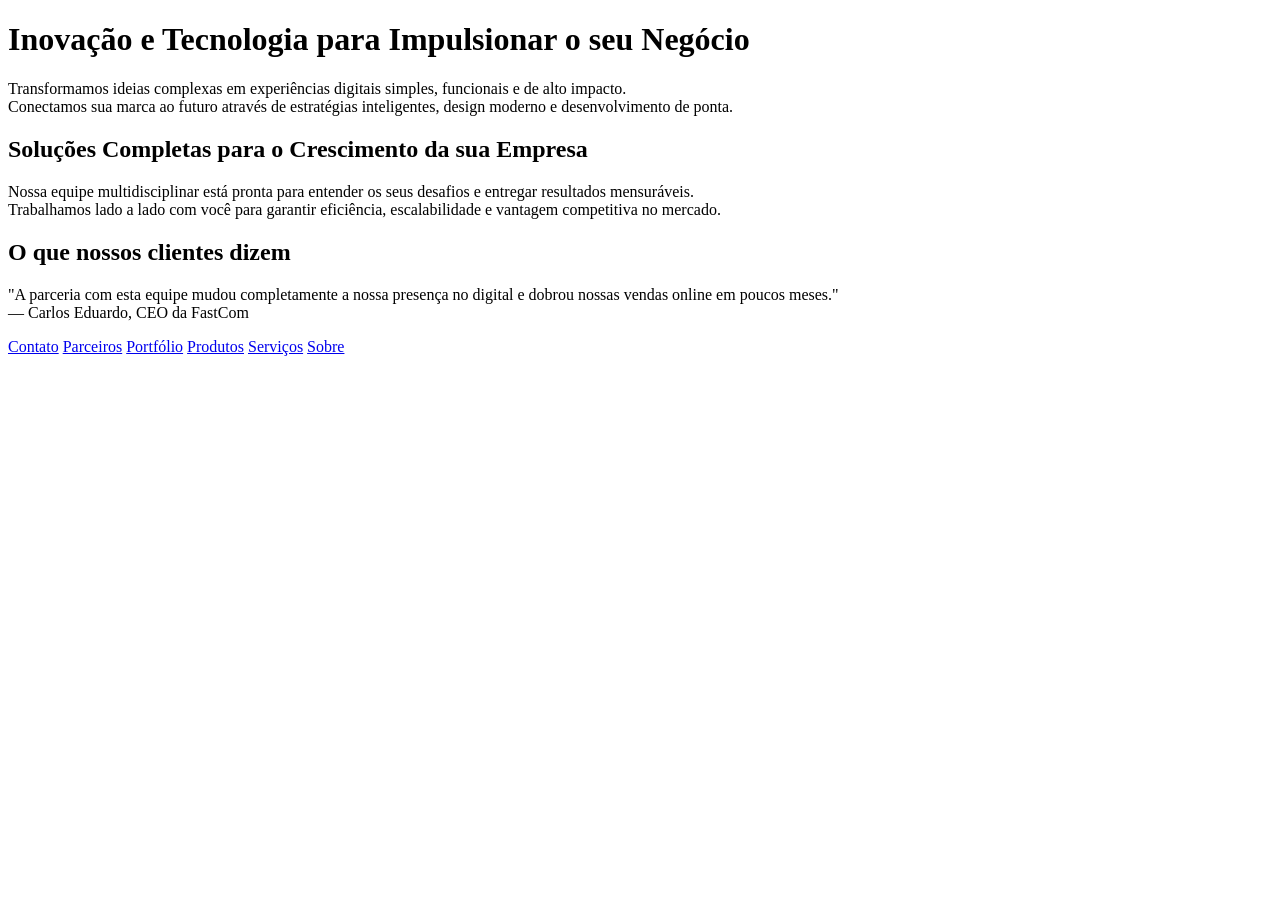
==== index.html @ c9fbcada "Corringindo erro" ====
<!DOCTYPE html>
<html lang="en">
<head>
    <meta charset="UTF-8">
    <meta name="viewport" content="width=}, initial-scale=1.0">
    <title>Document</title>
</head>
<h1>Inovação e Tecnologia para Impulsionar o seu Negócio</h1>
<p>Transformamos ideias complexas em experiências digitais simples, funcionais e de alto impacto.<br>Conectamos sua marca ao futuro através de estratégias inteligentes, design moderno e desenvolvimento de ponta.</p>

<h2>Soluções Completas para o Crescimento da sua Empresa</h2>
<p>Nossa equipe multidisciplinar está pronta para entender os seus desafios e entregar resultados mensuráveis.<br>Trabalhamos lado a lado com você para garantir eficiência, escalabilidade e vantagem competitiva no mercado.</p>

<h2>O que nossos clientes dizem</h2>
<p>"A parceria com esta equipe mudou completamente a nossa presença no digital e dobrou nossas vendas online em poucos meses."<br>— Carlos Eduardo, CEO da FastCom</p>
<body>
    <a href="contate-nos.html">Contato</a>
    <a href="parceiros.html">Parceiros</a>
    <a href="portifolio.html">Portfólio</a>
    <a href="produtos.html">Produtos</a>
    <a href="serviços.html">Serviços</a>
    <a href="sobre.html">Sobre</a>
</body>
</html>
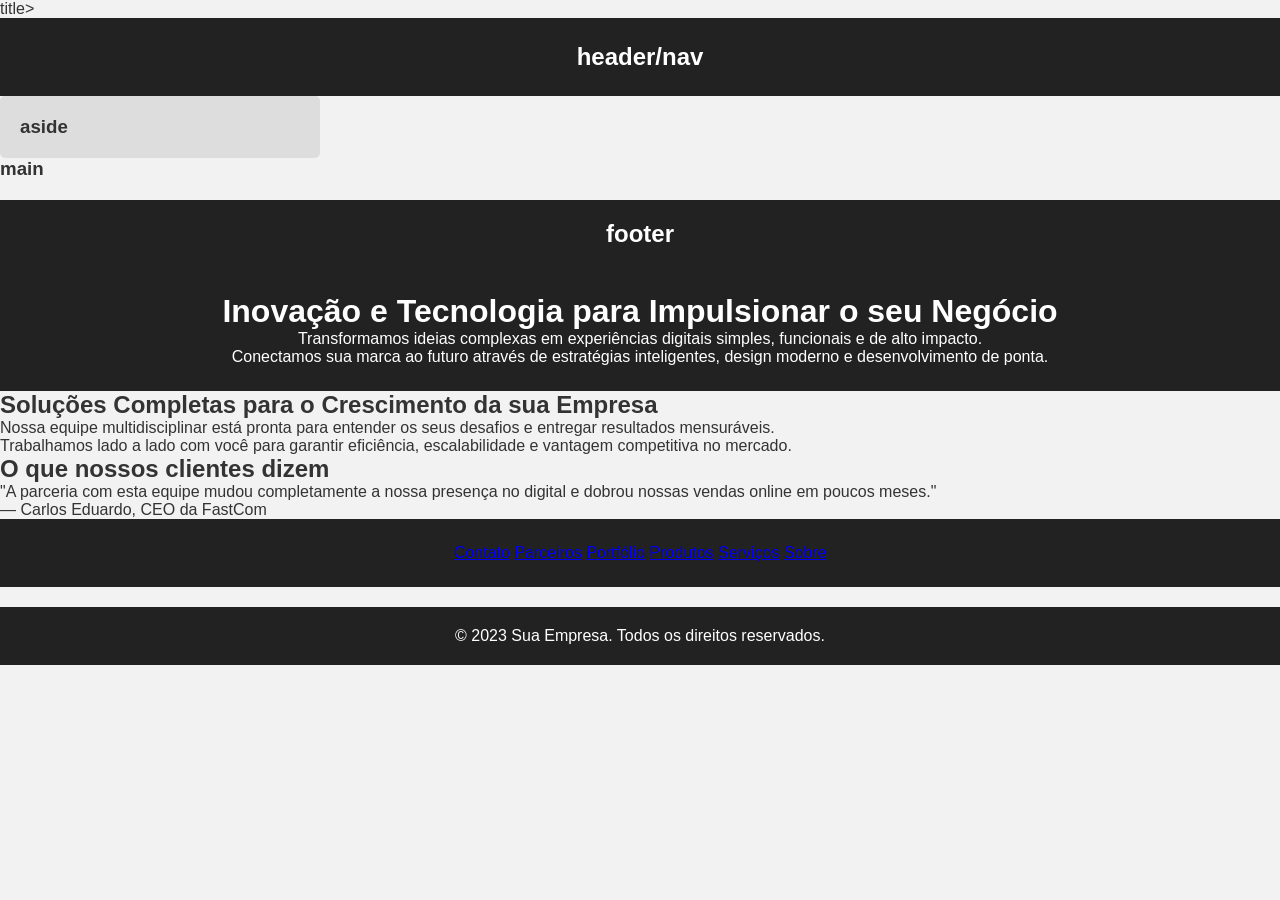
==== commit 9437a79d: "ajeitando a aba parceiros e index, add css incorporado" ====
--- a/index.html
+++ b/index.html
@@ -4,21 +4,112 @@
     <meta charset="UTF-8">
     <meta name="viewport" content="width=}, initial-scale=1.0">
     <title>Document</title>
+    <style>
+        /*Configuração geral*/
+*{
+    margin:0;
+    padding:0;
+    box-sizing:border-box;
+}
+body{
+    font-family:Arial,sans-serif;
+    background-color:#f2f2f2;
+    color:#333;
+}
+/*Cabeçalho*/
+header{
+    background-color:#222;
+    color:white;
+    text-align:center;
+    padding:25px;
+}
+/*Menu de navegação*/
+nav{
+    background-color:#444;
+    padding:15px;
+    text-align:center;
+}
+nav a{
+    color:white;
+    text-decoration:none;
+    margin:0 15px;
+}
+nav a:hover{
+    color:#00bcd4;
+}
+/*Área com barra lateral e conteúdo*/
+.container{
+    display:flex;
+    gap:20px;
+    padding:20px;
+    min-height:400px;
+}
+/*Barra lateral*/
+aside{
+    width:25%;
+    background-color:#ddd;
+    padding:20px;
+    border-radius:5px;
+}
+/*Conteúdo principal*/
+main{
+    flex:1;
+    background-color:white;
+    padding:20px;
+    border-radius:5px;
+}
+/*Rodapé*/
+footer{
+    background-color:#222;
+    color:white;
+    text-align:center;
+    padding:20px;
+    margin-top:20px;
+    }
+    </style> <!DOCTYPE html>
+    <html lang="pt-BR">
+    <head>
+        <meta charset="UTF-8">
+        <meta name="viewport" content="width=device-width, initial-scale=1.o">
+        <title>Layout Estudo Dirigido</title>title>
+        <!--Vinculando o CSS Externo solicitado-->
+        <link rel="stylesheet" href="style.css">
+    </head>
+    <body>
+        <div class="grid-container">
+        <header class="header-nav">
+            <h2>header/nav</h2>
+        </header>
+        <aside class="sidebar">
+            <h3>aside</h3>
+        </aside>
+    </main class="content">
+             <h3>main</h3>
+</main>
+    <footer class="footer">
+            <h2>footer</h2>
+        </footer>
 </head>
+<header>
 <h1>Inovação e Tecnologia para Impulsionar o seu Negócio</h1>
 <p>Transformamos ideias complexas em experiências digitais simples, funcionais e de alto impacto.<br>Conectamos sua marca ao futuro através de estratégias inteligentes, design moderno e desenvolvimento de ponta.</p>
-
+</header>
 <h2>Soluções Completas para o Crescimento da sua Empresa</h2>
 <p>Nossa equipe multidisciplinar está pronta para entender os seus desafios e entregar resultados mensuráveis.<br>Trabalhamos lado a lado com você para garantir eficiência, escalabilidade e vantagem competitiva no mercado.</p>
 
 <h2>O que nossos clientes dizem</h2>
 <p>"A parceria com esta equipe mudou completamente a nossa presença no digital e dobrou nossas vendas online em poucos meses."<br>— Carlos Eduardo, CEO da FastCom</p>
 <body>
+    
+    <header>
     <a href="contate-nos.html">Contato</a>
     <a href="parceiros.html">Parceiros</a>
     <a href="portifolio.html">Portfólio</a>
     <a href="produtos.html">Produtos</a>
     <a href="serviços.html">Serviços</a>
     <a href="sobre.html">Sobre</a>
+    </header>
 </body>
-</html>+<footer>
+    <p>&copy; 2023 Sua Empresa. Todos os direitos reservados.</p>
+</footer>
--- a/style.css
+++ b/style.css
@@ -0,0 +1,76 @@
+/*Configuração geral*/
+*{
+    margin:0;
+    padding:0;
+    box-sizing:border-box;
+}
+body{
+    font-family:Arial,sans-serif;
+    background-color:#f2f2f2;
+    color:#333;
+}
+/*Cabeçalho*/
+header{
+    background-color:#222;
+    color:white;
+    text-align:center;
+    padding:25px;
+}
+/*Menu de navegação*/
+nav{
+    background-color:#444;
+    padding:15px;
+    text-align:center;
+}
+nav a{
+    color:white;
+    text-decoration:none;
+    margin:0 15px;
+}
+nav a:hover{
+    color:#00bcd4;
+}
+/*Área com barra lateral e conteúdo*/
+.container{
+    display:flex;
+    gap:20px;
+    padding:20px;
+    min-height:400px;
+}
+/*Barra lateral*/
+aside{
+    width:25%;
+    background-color:#ddd;
+    padding:20px;
+    border-radius:5px;
+}
+/*Conteúdo principal*/
+main{
+    flex:1;
+    background-color:white;
+    padding:20px;
+    border-radius:5px;
+}
+/*Rodapé*/
+footer{
+    background-color:#222;
+    color:white;
+    text-align:center;
+    padding:20px;
+    margin-top:20px;
+}
+/*Adaptação para celulares*/
+@media(max-width:600px){
+    .container{
+        flex-direction:column;
+    }
+    aside{
+        width:100%;
+    }
+    nav a{
+        display:inline-block;
+        margin:5px;
+    }
+}
+
+
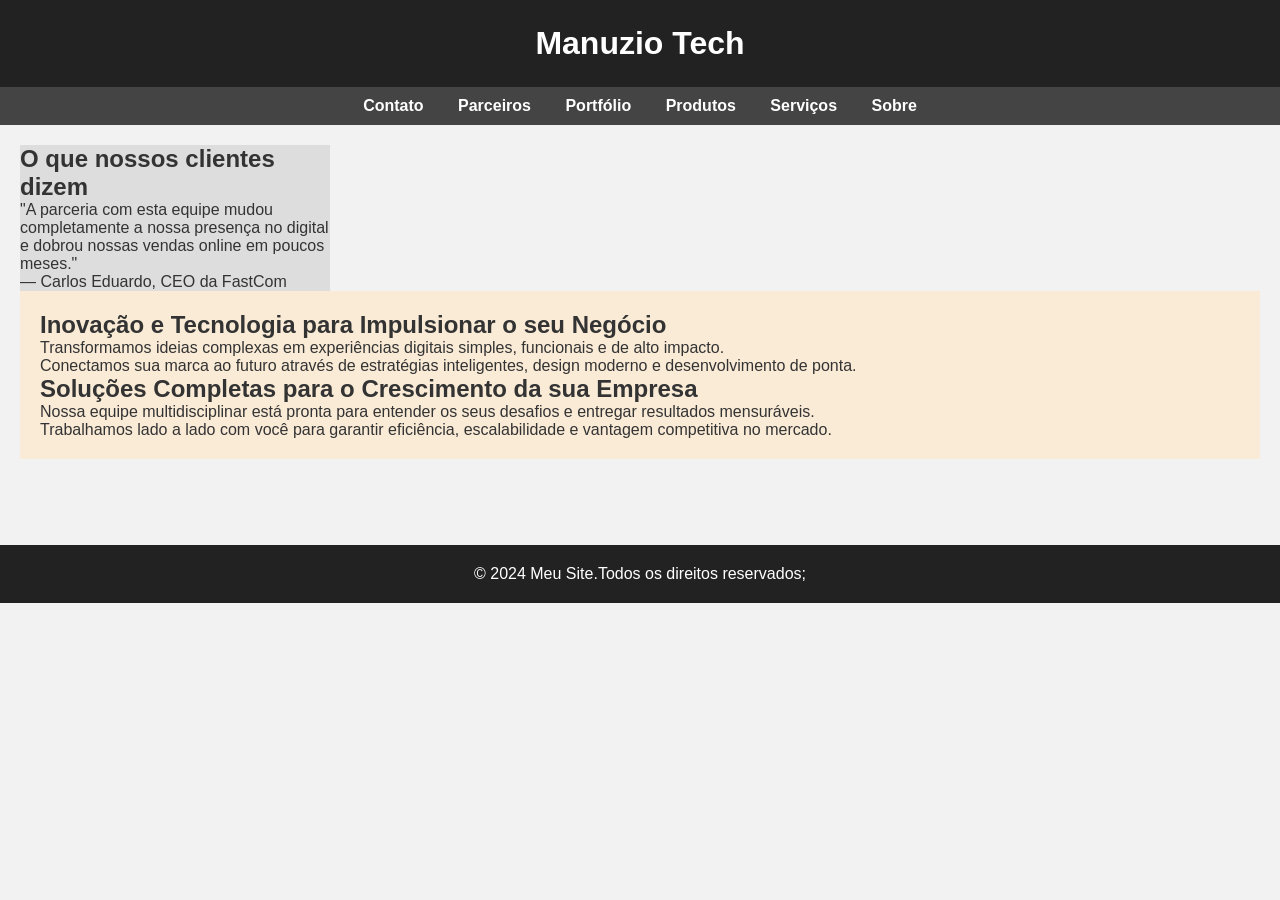
==== commit 0552a0af: "ajeitando as merda que eu fiz" ====
--- a/index.html
+++ b/index.html
@@ -1,115 +1,104 @@
 <!DOCTYPE html>
-<html lang="en">
+<html lang="pt-br">
 <head>
     <meta charset="UTF-8">
-    <meta name="viewport" content="width=}, initial-scale=1.0">
-    <title>Document</title>
+    <meta name="viewport" content="width=device-width">
+    <title>Meu Site</title>
     <style>
-        /*Configuração geral*/
-*{
+    * {
     margin:0;
     padding:0;
-    box-sizing:border-box;
+    box-sizing: border-box;
 }
-body{
-    font-family:Arial,sans-serif;
-    background-color:#f2f2f2;
-    color:#333;
+body {
+    font-family: Arial, sans-serif;
+    background-color: #f2f2f2;
+    color: #333;
 }
-/*Cabeçalho*/
-header{
-    background-color:#222;
-    color:white;
+header {
+    background-color: #222;
+    color: white;
     text-align:center;
     padding:25px;
 }
-/*Menu de navegação*/
-nav{
-    background-color:#444;
-    padding:15px;
+nav {
+    background-color: #444;
+    padding:10px;
     text-align:center;
 }
 nav a{
-    color:white;
+    color: white;
     text-decoration:none;
     margin:0 15px;
+    font-weight: bold;
 }
-nav a:hover{
+nav a:hover {
     color:#00bcd4;
 }
-/*Área com barra lateral e conteúdo*/
-.container{
+.container {</body>
     display:flex;
     gap:20px;
     padding:20px;
-    min-height:400px;
+    min-height: 400px;
 }
-/*Barra lateral*/
-aside{
-    width:25%;
-    background-color:#ddd;
-    padding:20px;
+aside {
+    width: 25%;
+    background-color: #ddd;
+}
+main {
+    flex:1;
+    background-color: antiquewhite;
+    padding:20px;</body>
     border-radius:5px;
 }
-/*Conteúdo principal*/
-main{
-    flex:1;
-    background-color:white;
-    padding:20px;
-    border-radius:5px;
+footer {
+    background-color: #222;
+    color: white;
+    text-align:center;
+    padding: 20px;
+    margin-top: 20px;
 }
-/*Rodapé*/
-footer{
-    background-color:#222;
-    color:white;
-    text-align:center;
-    padding:20px;
-    margin-top:20px;
+@media (max-width: 600px) {
+    .container {
+        flex-direction:column;
     }
-    </style> <!DOCTYPE html>
-    <html lang="pt-BR">
-    <head>
-        <meta charset="UTF-8">
-        <meta name="viewport" content="width=device-width, initial-scale=1.o">
-        <title>Layout Estudo Dirigido</title>title>
-        <!--Vinculando o CSS Externo solicitado-->
-        <link rel="stylesheet" href="style.css">
-    </head>
-    <body>
-        <div class="grid-container">
-        <header class="header-nav">
-            <h2>header/nav</h2>
-        </header>
-        <aside class="sidebar">
-            <h3>aside</h3>
-        </aside>
-    </main class="content">
-             <h3>main</h3>
-</main>
-    <footer class="footer">
-            <h2>footer</h2>
-        </footer>
+    aside {
+        width:100%;
+    }
+    nav a {
+        display: inline-block;</body>
+        margin: 5px;
+    }
+}
+    </style>
 </head>
-<header>
-<h1>Inovação e Tecnologia para Impulsionar o seu Negócio</h1>
-<p>Transformamos ideias complexas em experiências digitais simples, funcionais e de alto impacto.<br>Conectamos sua marca ao futuro através de estratégias inteligentes, design moderno e desenvolvimento de ponta.</p>
-</header>
-<h2>Soluções Completas para o Crescimento da sua Empresa</h2>
-<p>Nossa equipe multidisciplinar está pronta para entender os seus desafios e entregar resultados mensuráveis.<br>Trabalhamos lado a lado com você para garantir eficiência, escalabilidade e vantagem competitiva no mercado.</p>
-
-<h2>O que nossos clientes dizem</h2>
-<p>"A parceria com esta equipe mudou completamente a nossa presença no digital e dobrou nossas vendas online em poucos meses."<br>— Carlos Eduardo, CEO da FastCom</p>
 <body>
-    
     <header>
+        <h1>Manuzio Tech</h1>
+    </header>
+  <nav>
     <a href="contate-nos.html">Contato</a>
     <a href="parceiros.html">Parceiros</a>
     <a href="portifolio.html">Portfólio</a>
     <a href="produtos.html">Produtos</a>
     <a href="serviços.html">Serviços</a>
     <a href="sobre.html">Sobre</a>
-    </header>
-</body>
-<footer>
-    <p>&copy; 2023 Sua Empresa. Todos os direitos reservados.</p>
-</footer>+    </nav>
+<div class="container">
+    <aside>
+       <h2>O que nossos clientes dizem</h2>
+<p>"A parceria com esta equipe mudo</body>u completamente a nossa presença no digital e dobrou nossas vendas online em poucos meses."<br>— Carlos Eduardo, CEO da FastCom</p>
+    </aside>
+
+    <main> 
+        <h2>Inovação e Tecnologia para Impulsionar o seu Negócio</h2>
+        <p>Transformamos ideias complexas em experiências digitais simples, funcionais e de alto impacto.<br>Conectamos sua marca ao futuro através de estratégias inteligentes, design moderno e desenvolvimento de ponta.</p>
+        <h2>Soluções Completas para o Crescimento da sua Empresa</h2>
+        <p>Nossa equipe multidisciplinar está pronta para entender os seus desafios e entregar resultados mensuráveis.<br>Trabalhamos lado a lado com você para garantir eficiência, escalabilidade e vantagem competitiva no mercado.</p>
+    </main>
+</div>
+    <footer>
+        <p>&copy; 2024 Meu Site.Todos os direitos reservados;</p>
+        </footer>
+    </body>
+    </html>
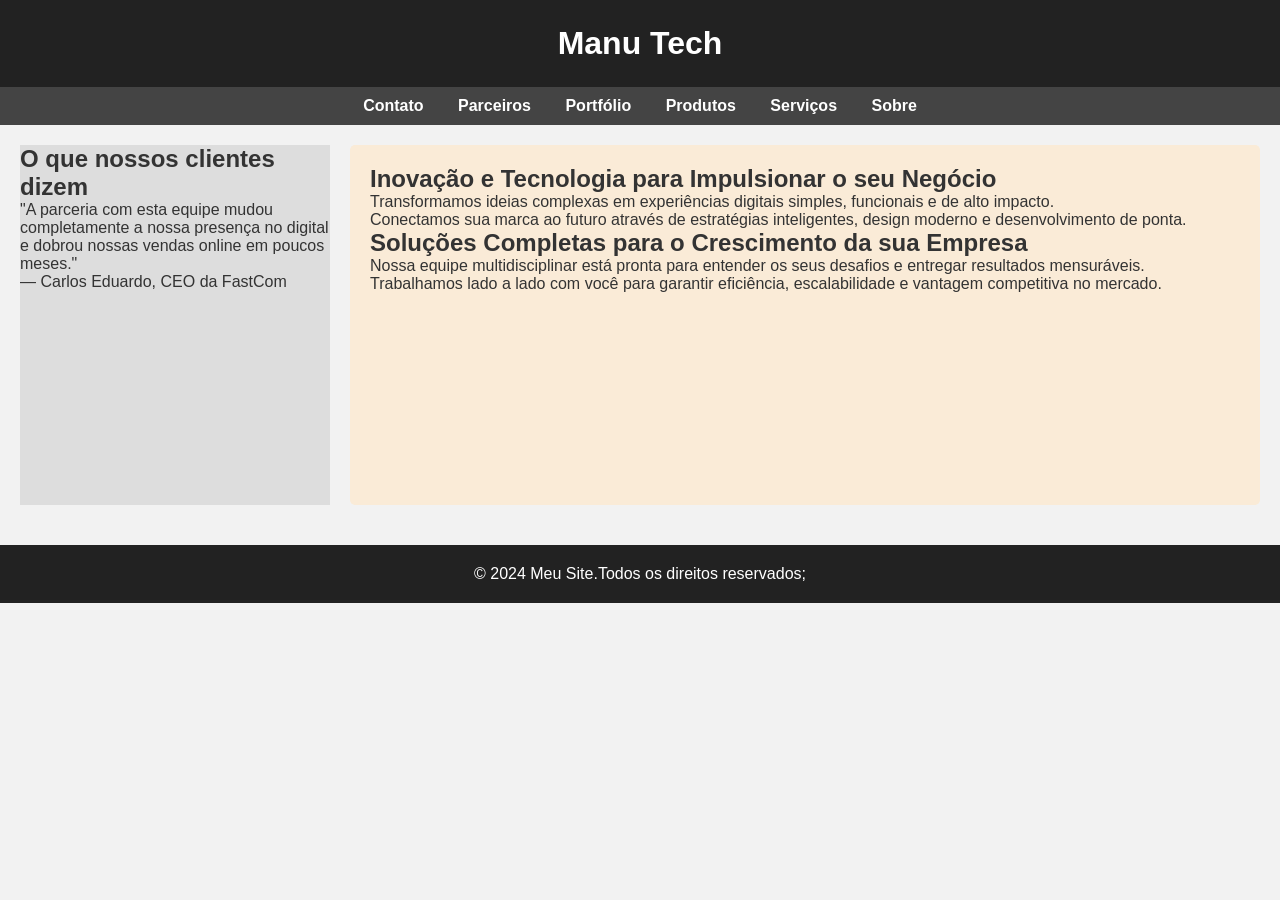
==== commit df4c5819: "Add responsive design and structure to contact and index pages with CSS" ====
--- a/index.html
+++ b/index.html
@@ -1,3 +1,4 @@
+
 <!DOCTYPE html>
 <html lang="pt-br">
 <head>
@@ -35,7 +36,7 @@
 nav a:hover {
     color:#00bcd4;
 }
-.container {</body>
+.container {
     display:flex;
     gap:20px;
     padding:20px;
@@ -48,7 +49,7 @@
 main {
     flex:1;
     background-color: antiquewhite;
-    padding:20px;</body>
+    padding:20px;
     border-radius:5px;
 }
 footer {
@@ -66,7 +67,7 @@
         width:100%;
     }
     nav a {
-        display: inline-block;</body>
+        display: inline-block;
         margin: 5px;
     }
 }
@@ -74,7 +75,7 @@
 </head>
 <body>
     <header>
-        <h1>Manuzio Tech</h1>
+        <h1>Manu Tech</h1>
     </header>
   <nav>
     <a href="contate-nos.html">Contato</a>
@@ -84,13 +85,12 @@
     <a href="serviços.html">Serviços</a>
     <a href="sobre.html">Sobre</a>
     </nav>
-<div class="container">
+    <div class="container">
     <aside>
        <h2>O que nossos clientes dizem</h2>
-<p>"A parceria com esta equipe mudo</body>u completamente a nossa presença no digital e dobrou nossas vendas online em poucos meses."<br>— Carlos Eduardo, CEO da FastCom</p>
+<p>"A parceria com esta equipe mudou completamente a nossa presença no digital e dobrou nossas vendas online em poucos meses."<br>— Carlos Eduardo, CEO da FastCom</p>
     </aside>
-
-    <main> 
+    <main>
         <h2>Inovação e Tecnologia para Impulsionar o seu Negócio</h2>
         <p>Transformamos ideias complexas em experiências digitais simples, funcionais e de alto impacto.<br>Conectamos sua marca ao futuro através de estratégias inteligentes, design moderno e desenvolvimento de ponta.</p>
         <h2>Soluções Completas para o Crescimento da sua Empresa</h2>
@@ -99,6 +99,6 @@
 </div>
     <footer>
         <p>&copy; 2024 Meu Site.Todos os direitos reservados;</p>
-        </footer>
+    </footer>
     </body>
     </html>
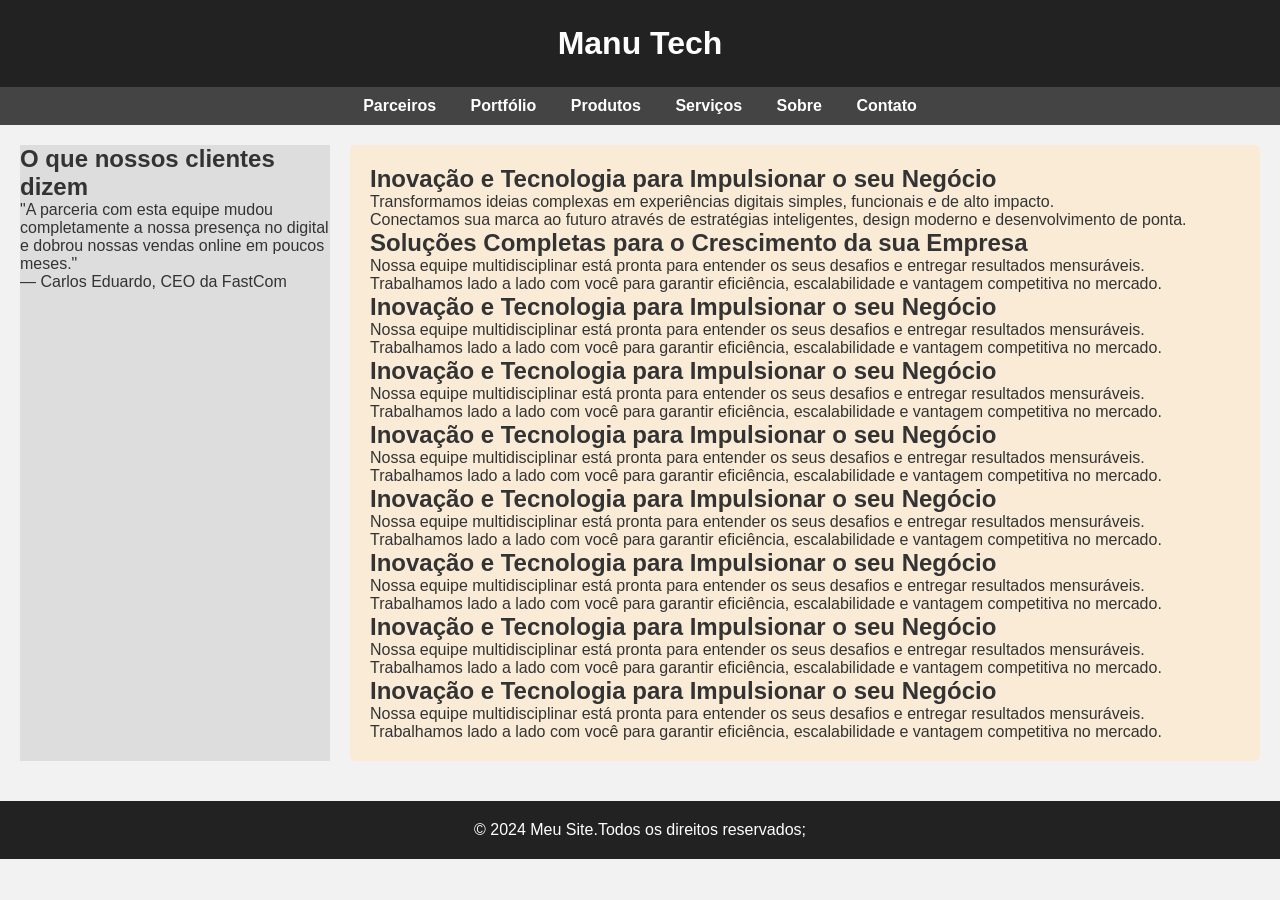
==== commit 3495e8f4: "Refactor layout structure in index and produtos pages; add sticky positioning and improve semantic H" ====
--- a/index.html
+++ b/index.html
@@ -1,4 +1,3 @@
-
 <!DOCTYPE html>
 <html lang="pt-br">
 <head>
@@ -41,6 +40,8 @@
     gap:20px;
     padding:20px;
     min-height: 400px;
+    position: sticky;
+    top: 20px;
 }
 aside {
     width: 25%;
@@ -78,12 +79,12 @@
         <h1>Manu Tech</h1>
     </header>
   <nav>
-    <a href="contate-nos.html">Contato</a>
     <a href="parceiros.html">Parceiros</a>
     <a href="portifolio.html">Portfólio</a>
     <a href="produtos.html">Produtos</a>
     <a href="serviços.html">Serviços</a>
     <a href="sobre.html">Sobre</a>
+    <a href="contate-nos.html">Contato</a>
     </nav>
     <div class="container">
     <aside>
@@ -95,6 +96,20 @@
         <p>Transformamos ideias complexas em experiências digitais simples, funcionais e de alto impacto.<br>Conectamos sua marca ao futuro através de estratégias inteligentes, design moderno e desenvolvimento de ponta.</p>
         <h2>Soluções Completas para o Crescimento da sua Empresa</h2>
         <p>Nossa equipe multidisciplinar está pronta para entender os seus desafios e entregar resultados mensuráveis.<br>Trabalhamos lado a lado com você para garantir eficiência, escalabilidade e vantagem competitiva no mercado.</p>
+        <h2>Inovação e Tecnologia para Impulsionar o seu Negócio</h2>
+        <p>Nossa equipe multidisciplinar está pronta para entender os seus desafios e entregar resultados mensuráveis.<br>Trabalhamos lado a lado com você para garantir eficiência, escalabilidade e vantagem competitiva no mercado.</p>
+        <h2>Inovação e Tecnologia para Impulsionar o seu Negócio</h2>
+        <p>Nossa equipe multidisciplinar está pronta para entender os seus desafios e entregar resultados mensuráveis.<br>Trabalhamos lado a lado com você para garantir eficiência, escalabilidade e vantagem competitiva no mercado.</p>
+          <h2>Inovação e Tecnologia para Impulsionar o seu Negócio</h2>
+        <p>Nossa equipe multidisciplinar está pronta para entender os seus desafios e entregar resultados mensuráveis.<br>Trabalhamos lado a lado com você para garantir eficiência, escalabilidade e vantagem competitiva no mercado.</p>
+          <h2>Inovação e Tecnologia para Impulsionar o seu Negócio</h2>
+        <p>Nossa equipe multidisciplinar está pronta para entender os seus desafios e entregar resultados mensuráveis.<br>Trabalhamos lado a lado com você para garantir eficiência, escalabilidade e vantagem competitiva no mercado.</p>
+          <h2>Inovação e Tecnologia para Impulsionar o seu Negócio</h2>
+        <p>Nossa equipe multidisciplinar está pronta para entender os seus desafios e entregar resultados mensuráveis.<br>Trabalhamos lado a lado com você para garantir eficiência, escalabilidade e vantagem competitiva no mercado.</p>
+          <h2>Inovação e Tecnologia para Impulsionar o seu Negócio</h2>
+        <p>Nossa equipe multidisciplinar está pronta para entender os seus desafios e entregar resultados mensuráveis.<br>Trabalhamos lado a lado com você para garantir eficiência, escalabilidade e vantagem competitiva no mercado.</p>
+          <h2>Inovação e Tecnologia para Impulsionar o seu Negócio</h2>
+        <p>Nossa equipe multidisciplinar está pronta para entender os seus desafios e entregar resultados mensuráveis.<br>Trabalhamos lado a lado com você para garantir eficiência, escalabilidade e vantagem competitiva no mercado.</p>
     </main>
 </div>
     <footer>
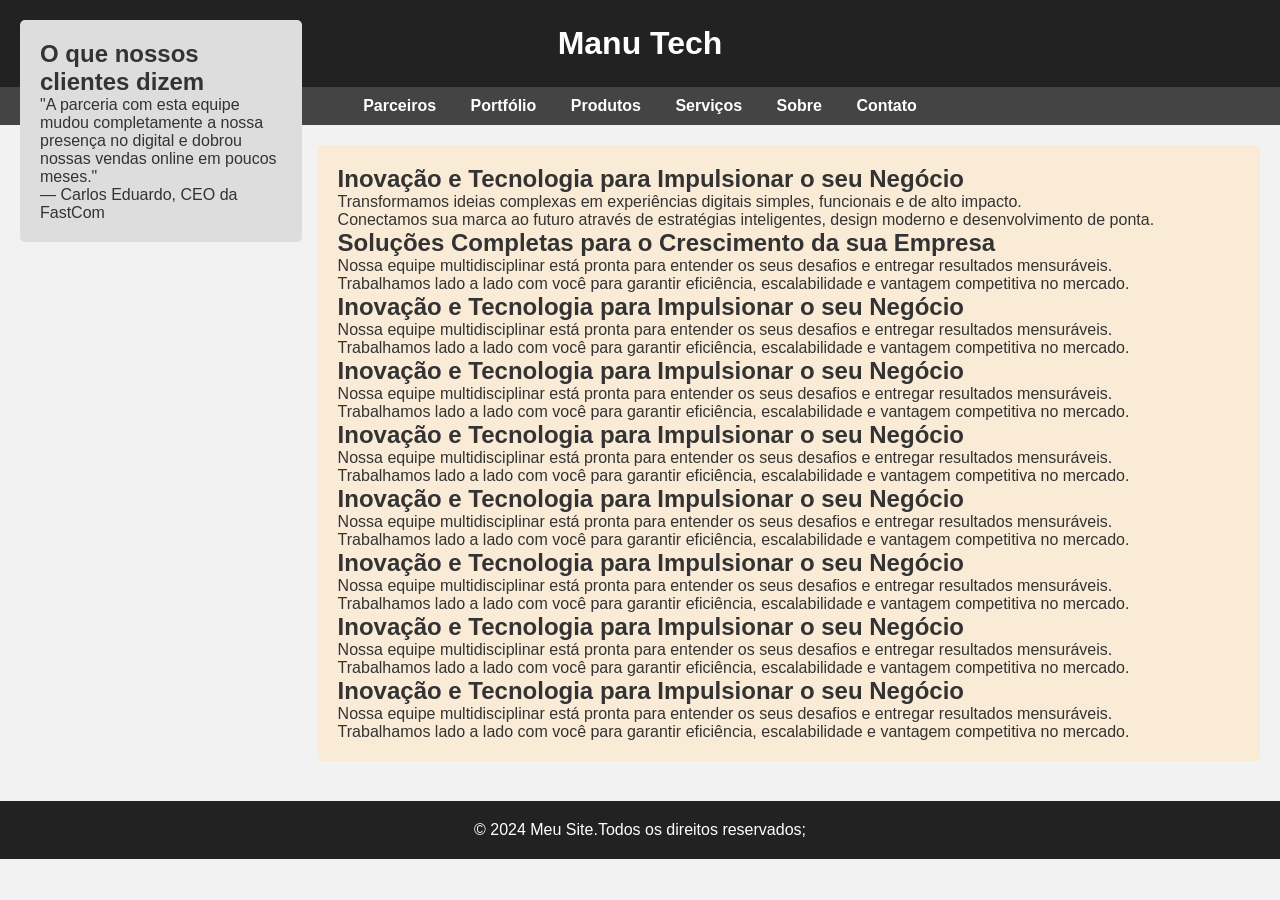
==== commit f4b94e7a: "Refactor layout and positioning of aside and main sections; improve responsiveness" ====
--- a/index.html
+++ b/index.html
@@ -39,15 +39,19 @@
     display:flex;
     gap:20px;
     padding:20px;
-    min-height: 400px;
-    position: sticky;
-    top: 20px;
+    align-items:flex-start;
 }
 aside {
-    width: 25%;
+    position: fixed;
+    top: 20px;
+    left: 20px;
+    width: 22%;
     background-color: #ddd;
+    padding: 20px;
+    border-radius:5px;
 }
 main {
+    margin-left:24%;
     flex:1;
     background-color: antiquewhite;
     padding:20px;
@@ -65,7 +69,12 @@
         flex-direction:column;
     }
     aside {
+        position:static;
         width:100%;
+        height:auto;
+    }
+    main{
+        margin-left:0;
     }
     nav a {
         display: inline-block;
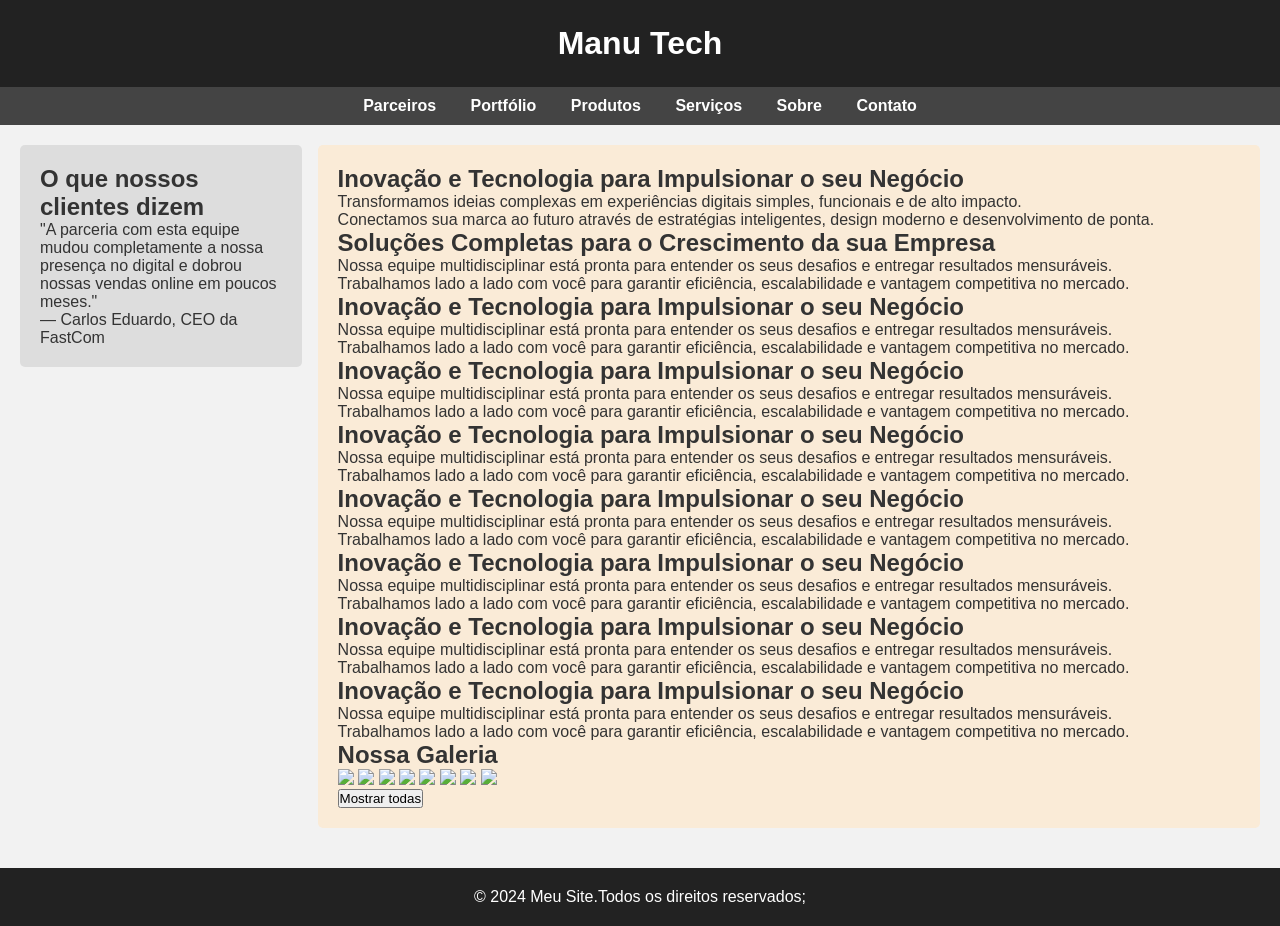
==== commit da438ef9: "Add new image gallery section to index.html; update aside positioning and styles" ====
--- a/index.html
+++ b/index.html
@@ -43,9 +43,11 @@
 }
 aside {
     position: fixed;
-    top: 20px;
+    top: 145px;
     left: 20px;
     width: 22%;
+    height:calc(100vh- 165px);
+    overflow-y:auto;
     background-color: #ddd;
     padding: 20px;
     border-radius:5px;
@@ -119,6 +121,28 @@
         <p>Nossa equipe multidisciplinar está pronta para entender os seus desafios e entregar resultados mensuráveis.<br>Trabalhamos lado a lado com você para garantir eficiência, escalabilidade e vantagem competitiva no mercado.</p>
           <h2>Inovação e Tecnologia para Impulsionar o seu Negócio</h2>
         <p>Nossa equipe multidisciplinar está pronta para entender os seus desafios e entregar resultados mensuráveis.<br>Trabalhamos lado a lado com você para garantir eficiência, escalabilidade e vantagem competitiva no mercado.</p>
+        <section class="galeria">
+            <h2>Nossa Galeria</h2>
+            <div class="imagens">
+                <img src="images/bangchan.jpeg"
+                onclick="sumir(this)">
+               <img src="images/lee know.jpeg" 
+               onclick="sumir(this)">
+               <img src="images/changbin.jpeg"
+               onclick="sumir(this)">
+               <img src="images/hyunjin.jpeg"
+               onclick="sumir(this)">
+               <img src="images/han.jpeg"
+               onclick="sumir(this)">
+               <img src="images/felix.jpeg"
+               onclick="sumir(this)">
+               <img src="images/seungmin.jpeg"
+               onclick="sumir(this)">
+               <img src="images/IN.jpeg"
+               onclick="sumir(this)">
+               </div>
+               <button onclick="mostrarTodas()">Mostrar todas</button>
+               </section>
     </main>
 </div>
     <footer>
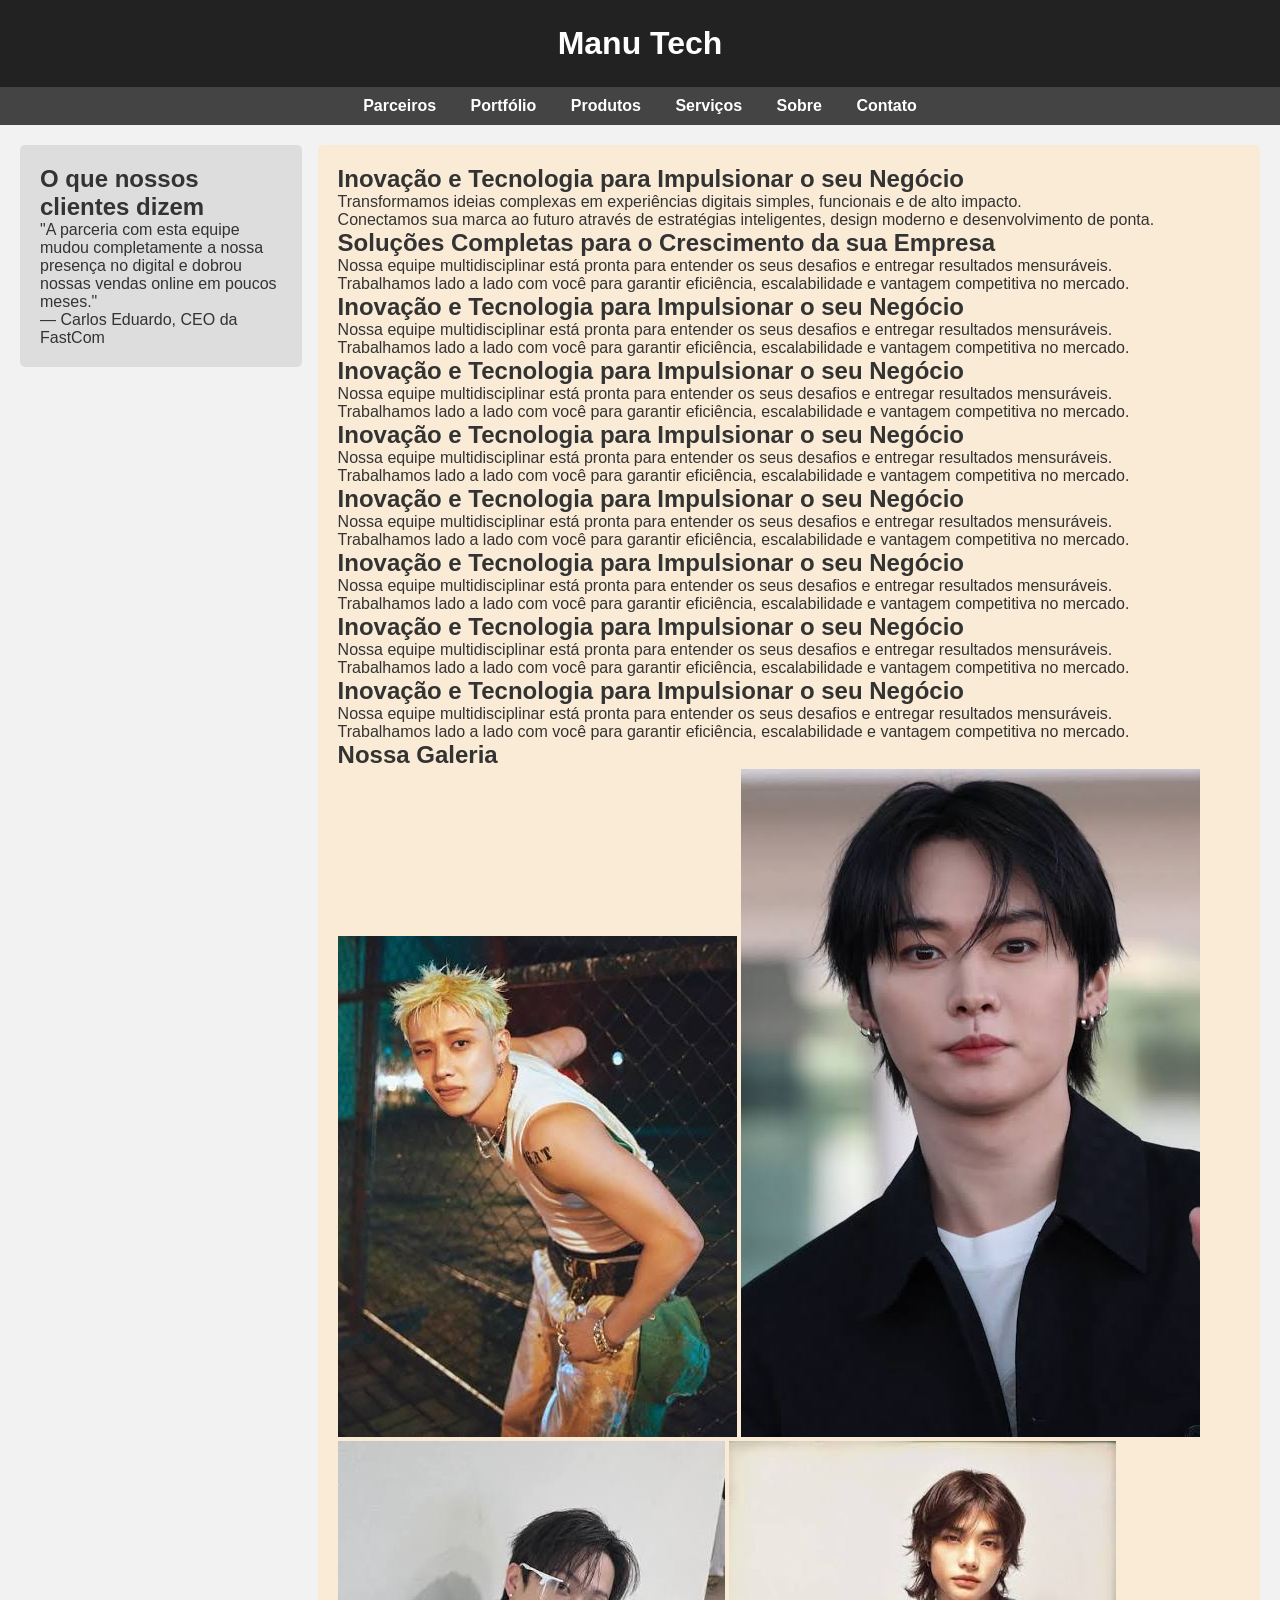
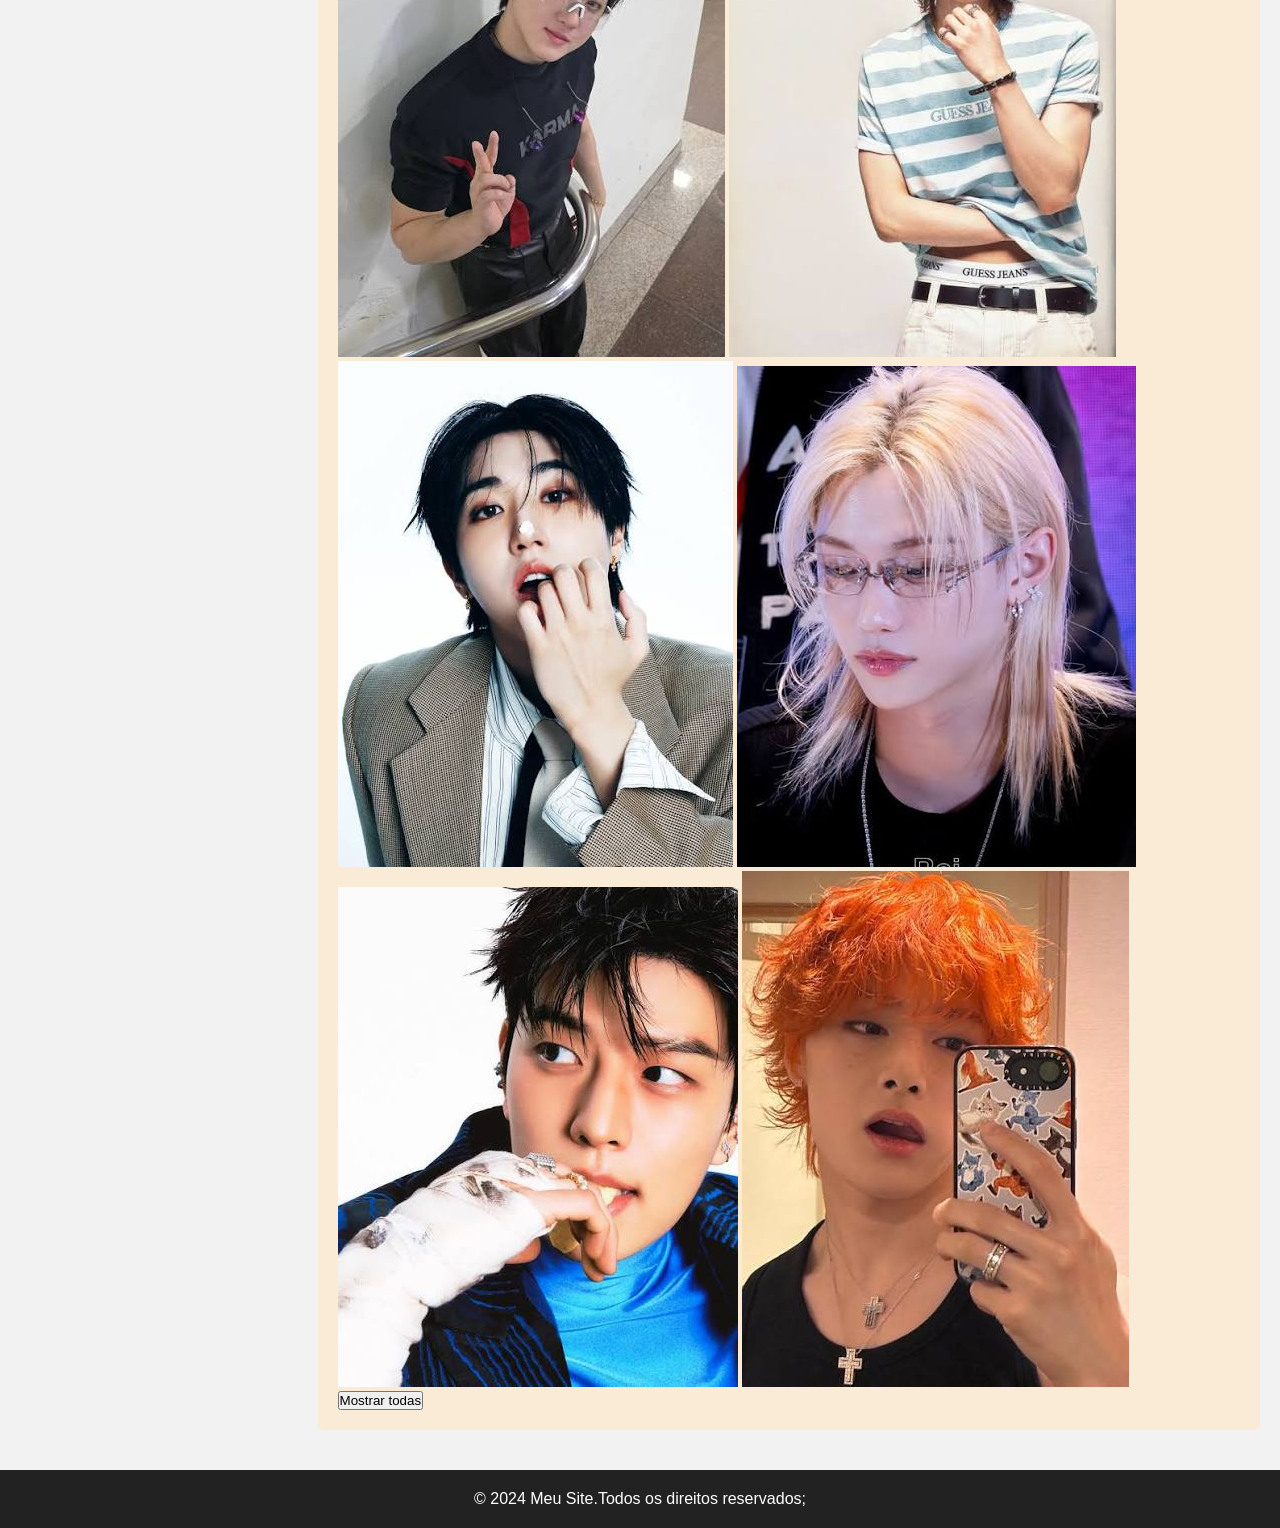
==== commit d9ea268c: "" ====
--- a/index.html
+++ b/index.html
@@ -65,6 +65,25 @@
     text-align:center;
     padding: 20px;
     margin-top: 20px;
+    .galeria {
+        text-align:center;
+        padding:20px;
+    }
+    .imagens {
+        display:grid;
+        grid-template-columns:repeat(4,1fr);
+        gap:15px;
+        margin:20px 0;
+    }
+    .imagens img {
+        width:100%;
+        height:200px;
+        object-fit:cover;
+        border-radius:10px;
+        cursor:pointer;
+    }
+
+
 }
 @media (max-width: 600px) {
     .container {
@@ -124,21 +143,21 @@
         <section class="galeria">
             <h2>Nossa Galeria</h2>
             <div class="imagens">
-                <img src="images/bangchan.jpeg"
+                <img src="images (bangchan).jpeg"
                 onclick="sumir(this)">
-               <img src="images/lee know.jpeg" 
+               <img src="images (lee know).jpeg" 
                onclick="sumir(this)">
-               <img src="images/changbin.jpeg"
+               <img src="images (changbin).jpeg"
                onclick="sumir(this)">
-               <img src="images/hyunjin.jpeg"
+               <img src="images (hyunjin).jpeg"
                onclick="sumir(this)">
-               <img src="images/han.jpeg"
+               <img src="images (han).jpeg"
                onclick="sumir(this)">
-               <img src="images/felix.jpeg"
+               <img src="images (felix).jpeg"
                onclick="sumir(this)">
-               <img src="images/seungmin.jpeg"
+               <img src="images (seungmin).jpeg"
                onclick="sumir(this)">
-               <img src="images/IN.jpeg"
+               <img src="images (IN).jpeg"
                onclick="sumir(this)">
                </div>
                <button onclick="mostrarTodas()">Mostrar todas</button>
